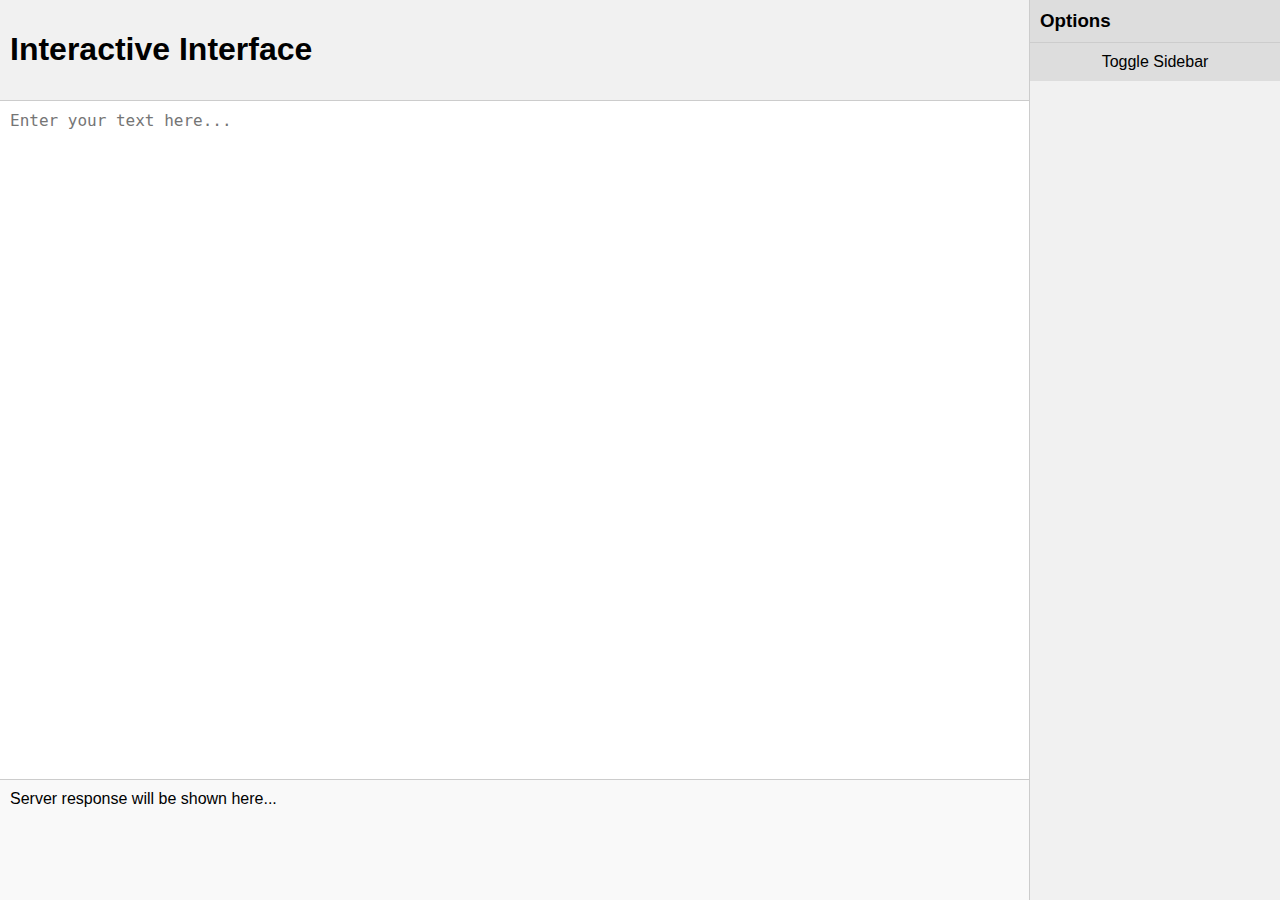
==== webRoot/workspace/index.html @ 30a80a85 "first commit" ====
<!DOCTYPE html>
<html lang="en">
<head>
    <meta charset="UTF-8">
    <meta name="viewport" content="width=device-width, initial-scale=1.0">
    <title>Interactive Interface</title>
    
    <link rel="stylesheet" href="workspace.css">

    <style>
        
    </style> 
</head>
<body>
    <header>
        <h1>Interactive Interface</h1>
        <button id="executeButton">Execute</button>
    </header>
    <main>
        <div id="inputArea">
            <textarea id="textarea" placeholder="Enter your text here..."></textarea>
            <div id="response">Server response will be shown here...</div>
        </div>
        <div id="sidebar">
            <h3>Options</h3>
            <div id="sidebarContent">
                <ul>
                    <li><input type="radio" name="option" id="option1"> Option 1</li>
                    <li><input type="radio" name="option" id="option2"> Option 2</li>
                    <li><input type="radio" name="option" id="option3"> Option 3</li>
                </ul>
            </div>
            <div id="toggleButton">Toggle Sidebar</div>
        </div>
    </main>
    <script>
        document.getElementById('executeButton').addEventListener('click', function() {
            let data = { element: "barium" };
            fetch("/api/judgeReq", {
                method: "POST",
                headers: { 'Content-Type': 'application/json' },
                body: JSON.stringify(data)
            }).then(res => {
                console.log("Request complete! response:", res);
            });

            document.getElementById('response').innerText = 'Executing... Server response will be shown here.';
        });

        document.querySelector('#sidebar h3').addEventListener('click', function() {
            const content = document.getElementById('sidebarContent');
            if (content.style.display === 'none') {
                content.style.display = 'block';
            } else {
                content.style.display = 'none';
            }
        });

        document.getElementById('toggleButton').addEventListener('click', function() {
            const sidebar = document.getElementById('sidebar');
            if (sidebar.style.transform === 'translateX(0)') {
                sidebar.style.transform = 'translateX(250px)';
            } else {
                sidebar.style.transform = 'translateX(0)';
            }
        });

        // Initially hide the sidebar content
        document.getElementById('sidebarContent').style.display = 'none';
    </script>
</body>
</html>
---- webRoot/workspace/workspace.css ----
body {
    font-family: Arial, sans-serif;
    margin: 0;
    padding: 0;
    display: flex;
    height: 100vh;
    flex-direction: column;
    overflow: hidden;
}
header {
    display: flex;
    justify-content: space-between;
    align-items: center;
    background-color: #f1f1f1;
    padding: 10px;
    border-bottom: 1px solid #ccc;
}
main {
    flex: 1;
    display: flex;
    flex-direction: row;
    position: relative;
}
#inputArea {
    flex: 1;
    display: flex;
    flex-direction: column;
}
#textarea {
    flex: 1;
    padding: 10px;
    border: none;
    resize: none;
    font-size: 16px;
}
#response {
    padding: 10px;
    background-color: #f9f9f9;
    border-top: 1px solid #ccc;
    height: 100px;
    overflow-y: auto;
}
#sidebar {
    width: 250px;
    background-color: #f1f1f1;
    border-left: 1px solid #ccc;
    display: flex;
    flex-direction: column;
    transition: transform 0.3s ease;
    position: fixed;
    top: 0;
    right: 0;
    height: 100vh;
    transform: translateX(0);
}
#sidebar h3 {
    margin: 0;
    padding: 10px;
    background-color: #ddd;
    cursor: pointer;
}
#sidebarContent {
    flex: 1;
    display: none;
    padding: 10px;
    overflow-y: auto;
}
#toggleButton {
    padding: 10px;
    text-align: center;
    cursor: pointer;
    background-color: #ddd;
    border-top: 1px solid #ccc;
}
#executeButton {
    padding: 10px 20px;
    background-color: #007bff;
    color: #fff;
    border: none;
    cursor: pointer;
}
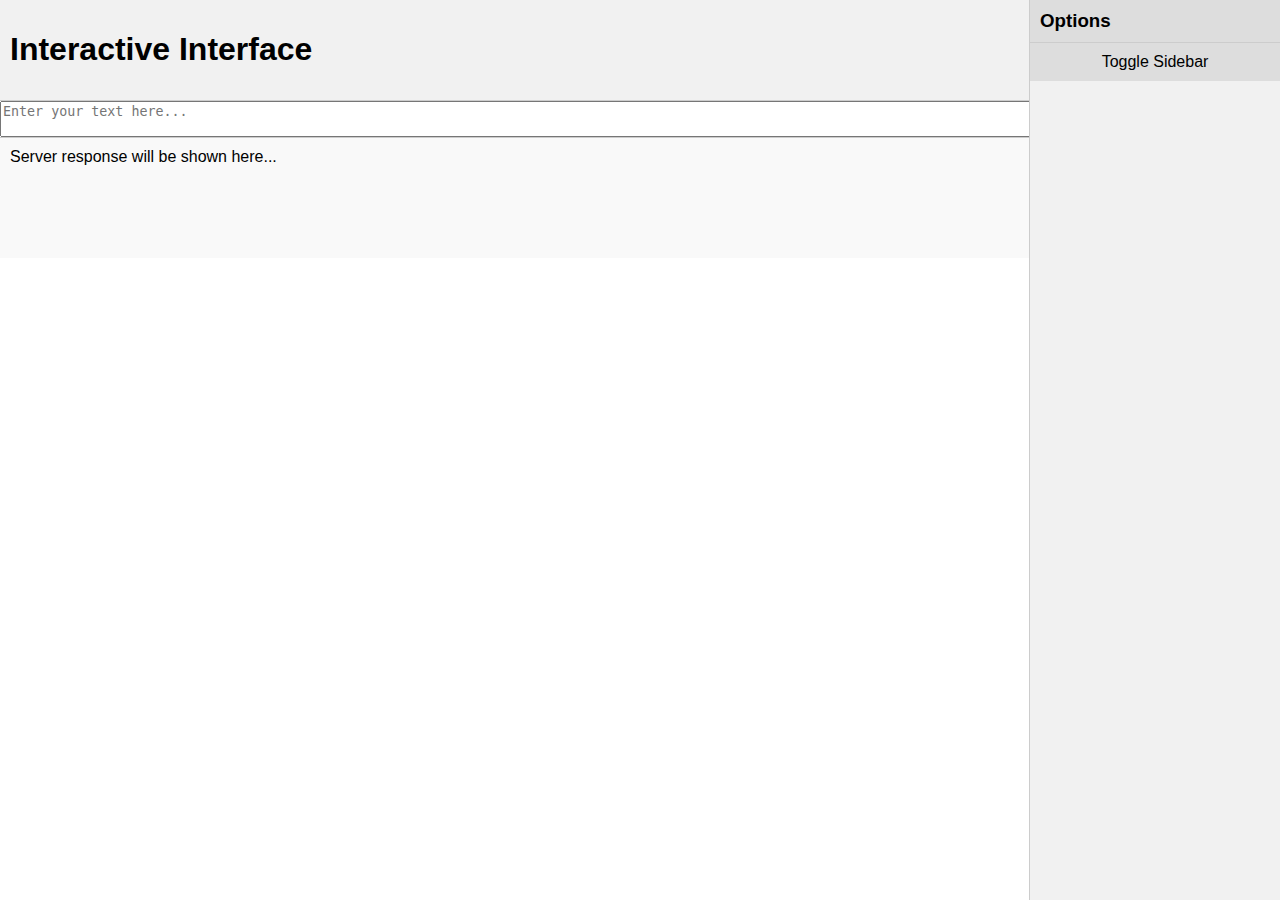
==== commit 11f46b0b: "1) update workspace config file" ====
--- a/webRoot/workspace/index.html
+++ b/webRoot/workspace/index.html
@@ -18,7 +18,7 @@
     </header>
     <main>
         <div id="inputArea">
-            <textarea id="textarea" placeholder="Enter your text here..."></textarea>
+            <textarea id="codingArea" placeholder="Enter your text here..."></textarea>
             <div id="response">Server response will be shown here...</div>
         </div>
         <div id="sidebar">
@@ -35,7 +35,10 @@
     </main>
     <script>
         document.getElementById('executeButton').addEventListener('click', function() {
-            let data = { element: "barium" };
+
+            let codeFileValue = document.getElementById('codingArea').value;
+            let data = { zid: "z5609371", codeFile: codeFileValue};
+
             fetch("/api/judgeReq", {
                 method: "POST",
                 headers: { 'Content-Type': 'application/json' },
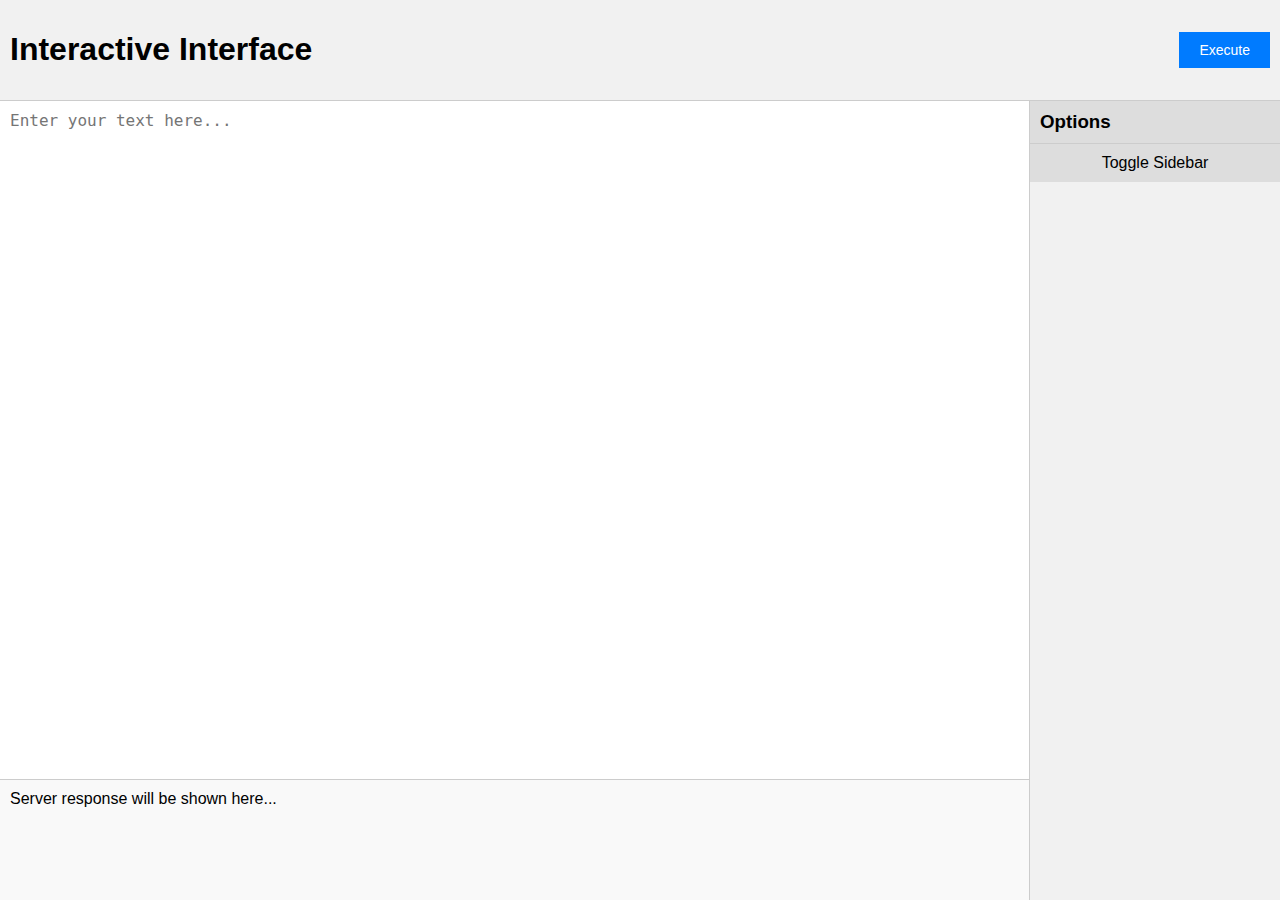
==== commit fda538cf: "done with two HTTP APIs 1) /api/judgeReq 2) /api/taskInfo" ====
--- a/webRoot/workspace/index.html
+++ b/webRoot/workspace/index.html
@@ -4,24 +4,22 @@
     <meta charset="UTF-8">
     <meta name="viewport" content="width=device-width, initial-scale=1.0">
     <title>Interactive Interface</title>
-    
     <link rel="stylesheet" href="workspace.css">
-
-    <style>
-        
-    </style> 
 </head>
 <body>
     <header>
         <h1>Interactive Interface</h1>
-        <button id="executeButton">Execute</button>
+        <div id="headRight">
+            <button id="executeButton" onclick="submitCodeFile()">Execute</button>
+        </div>
+        
     </header>
     <main>
         <div id="inputArea">
             <textarea id="codingArea" placeholder="Enter your text here..."></textarea>
             <div id="response">Server response will be shown here...</div>
         </div>
-        <div id="sidebar">
+        <div id="sidebar" style="transform: translateX(0px);">
             <h3>Options</h3>
             <div id="sidebarContent">
                 <ul>
@@ -32,23 +30,162 @@
             </div>
             <div id="toggleButton">Toggle Sidebar</div>
         </div>
+        <div id="appearButton" style="display: none;">&#9664;</div> <!-- Left arrow -->
     </main>
     <script>
-        document.getElementById('executeButton').addEventListener('click', function() {
-
+        var task = null
+
+        function Task(rID){
+            this.rID = rID;
+            this.codeFile = null;
+            this.time = null;
+            this.status = null;
+            this.problemID = null;
+            this.testPoints = null;
+
+            this.init = async function(){ // update task object
+                try {
+                    const res = await fetch(`/api/taskInfo?q=${this.rID}`, {
+                        method: 'GET',
+                        credentials: 'include', // automatically insert cookies
+                        headers: { 'Accept': 'application/json'}
+                    });
+
+                    if (!res.ok) { //slow connection
+                        // document.getElementById()
+                        // button.innerText = "Retry";
+                        throw new Error('Network response was not ok ' + res.statusText);
+                    }
+
+                    const reqData = await res.json(); // 将响应解析为JSON
+
+                    this.status = reqData['status'];
+                    this.codeFile = reqData['codeFile'];
+                    this.time = reqData['time'];
+                    this.problemID = reqData['problemID'];
+                    this.testPoints = reqData['testPoints'];
+                    this.zID = reqData['zID']
+
+                    console.log("taskOBJ Init:" + JSON.stringify(reqData, null, 2));
+                    live();
+                    // setInterval(live, 500);
+                } catch(error) {
+                    console.error('There was a problem with the fetch operation:', error);
+                    document.getElementById('response').innerText = 'An error occurred: ' + error.message;
+                    return null;
+                }
+            }
+            
+            this.upDate = async function(){ // update task object
+                try {
+                    const res = await fetch(`/api/taskInfo?q=${this.rID}`, {
+                        method: 'GET',
+                        credentials: 'include', // automatically insert cookies
+                        headers: { 'Accept': 'application/json'}
+                    });
+
+                    if (!res.ok) { //slow connection
+                        // document.getElementById()
+                        // button.innerText = "Retry";
+                        throw new Error('Network response was not ok ' + res.statusText);
+                    }
+
+                    const reqData = await res.json(); // 将响应解析为JSON
+
+                    this.status = reqData['status'];
+
+                    
+                    var taskStatus = document.createElement("div");
+                    // taskStatus.
+                    // const intervalId = setInterval(sayHelloRepeatedly, 2000);
+                    // 在这里处理解析后的数据，例如将其显示在页面上
+                    document.getElementById('response').innerText = JSON.stringify(reqData, null, 2);
+
+                } catch(error) {
+                    console.error('There was a problem with the fetch operation:', error);
+                    document.getElementById('response').innerText = 'An error occurred: ' + error.message;
+                    return null;
+                }
+            }
+            function TestPoint(){
+                var status = null;
+            }
+
+            this.init();
+
+        }
+
+        async function live(){
+            task.upDate();
+            var taskID = document.getElementById("TaskID");
+            taskID.innerText = `Task ID: ${task.rID}`;
+
+            var taskStatus = document.getElementById("TaskStatus");
+            taskStatus.innerText = task.status;
+            switch (task.status) {
+                case "completed":
+                    taskStatus.style.backgroundColor = "green";
+                    break;
+                case "pending":
+                    taskStatus.style.backgroundColor = "yellow";
+                    break;
+                case "failed":
+                    taskStatus.style.backgroundColor = "red";
+                    break;
+                default:
+                    taskStatus.style.backgroundColor = "grey";
+            }
+        }
+
+        async function submitCodeFile() {
             let codeFileValue = document.getElementById('codingArea').value;
-            let data = { zid: "z5609371", codeFile: codeFileValue};
-
-            fetch("/api/judgeReq", {
-                method: "POST",
-                headers: { 'Content-Type': 'application/json' },
-                body: JSON.stringify(data)
-            }).then(res => {
-                console.log("Request complete! response:", res);
-            });
-
-            document.getElementById('response').innerText = 'Executing... Server response will be shown here.';
-        });
+            let postData = { zID: "z5609371", codeFile: codeFileValue};
+            var button = document.getElementById("executeButton");
+            button.innerText = "Uploading";
+            try {
+                const res = await fetch('/api/judgeReq', {
+                    method: 'POST',
+                    credentials: 'include',
+                    headers: { 'Content-Type': 'text/python' },
+                    body: JSON.stringify(postData)
+                });
+
+                if (!res.ok) {
+                    button.style.backgroundColor = "red";
+                    button.innerText = "Retry";
+                    throw new Error('Network response was not ok ' + res.statusText);
+                }
+
+                const reqData = await res.json(); // 将响应解析为JSON
+                console.log('Request complete! Response data:', reqData['rID']);
+                button.remove();
+
+                var taskID = document.createElement("div");
+                taskID.className = "taskInfo";
+                taskID.id = "TaskID";
+                document.getElementById("headRight").appendChild(taskID);
+                
+
+                var taskStatus = document.createElement("div");
+                taskStatus.className = "taskInfo";
+                taskStatus.id = "TaskStatus";
+                document.getElementById("headRight").appendChild(taskStatus);
+
+                task = new Task(reqData['rID']);
+
+                // 在这里处理解析后的数据，例如将其显示在页面上
+                document.getElementById('response').innerText = JSON.stringify(reqData, null, 2);
+
+            } catch(error) {
+                console.error('There was a problem with the fetch operation:', error);
+                document.getElementById('response').innerText = 'An error occurred: ' + error.message;
+                return null;
+            }
+        };
+
+
+        
+
 
         document.querySelector('#sidebar h3').addEventListener('click', function() {
             const content = document.getElementById('sidebarContent');
@@ -61,14 +198,22 @@
 
         document.getElementById('toggleButton').addEventListener('click', function() {
             const sidebar = document.getElementById('sidebar');
-            if (sidebar.style.transform === 'translateX(0)') {
-                sidebar.style.transform = 'translateX(250px)';
-            } else {
-                sidebar.style.transform = 'translateX(0)';
-            }
+            const appearButton = document.getElementById('appearButton');
+            sidebar.addEventListener('transitionend', function() {
+                    appearButton.style.display = 'flex';
+
+            }, { once: true }); // { once: true } 确保事件处理程序只执行一次
+            sidebar.style.transform = 'translateX(251px)';
+
         });
 
-        // Initially hide the sidebar content
+        document.getElementById('appearButton').addEventListener('click', function() {
+            const sidebar = document.getElementById('sidebar');
+            const appearButton = document.getElementById('appearButton');
+            sidebar.style.transform = 'translateX(0px)';
+            appearButton.style.display = 'none';
+        });
+
         document.getElementById('sidebarContent').style.display = 'none';
     </script>
 </body>
--- a/webRoot/workspace/workspace.css
+++ b/webRoot/workspace/workspace.css
@@ -26,7 +26,7 @@
     display: flex;
     flex-direction: column;
 }
-#textarea {
+#codingArea {
     flex: 1;
     padding: 10px;
     border: none;
@@ -48,10 +48,8 @@
     flex-direction: column;
     transition: transform 0.3s ease;
     position: fixed;
-    top: 0;
     right: 0;
     height: 100vh;
-    transform: translateX(0);
 }
 #sidebar h3 {
     margin: 0;
@@ -72,10 +70,53 @@
     background-color: #ddd;
     border-top: 1px solid #ccc;
 }
+#appearButton {
+    position: fixed;
+    right: 0;
+    top: 50%;
+    transform: translateY(-50%);
+    padding: 10px;
+    background-color: #ddd;
+    border: 1px solid #ccc;
+    cursor: pointer;
+    display: none;
+    height: 40px; /* Match the height of the toggleButton */
+    display: flex;
+    align-items: center;
+    justify-content: center;
+    align-content: center;
+}
+
 #executeButton {
+    font-size: 14px;
     padding: 10px 20px;
     background-color: #007bff;
     color: #fff;
     border: none;
     cursor: pointer;
+    display: flex;  /* 使用 flexbox 布局 */
+    align-items: center;  /* 垂直居中对齐 */
+    justify-content: center;
+}
+
+#headRight {
+    display: flex;
+    flex-direction: row;
+}
+
+#TaskStatus {
+    font-size: 14px;
+
+    display: flex;
+    width: auto;
+    height: auto;
+    color: #fff;
+    border: none;
+    display: flex;  /* 使用 flexbox 布局 */
+    align-items: center;  /* 垂直居中对齐 */
+    justify-content: center;
+}
+
+.taskInfo {
+    padding: 10px 20px;
 }